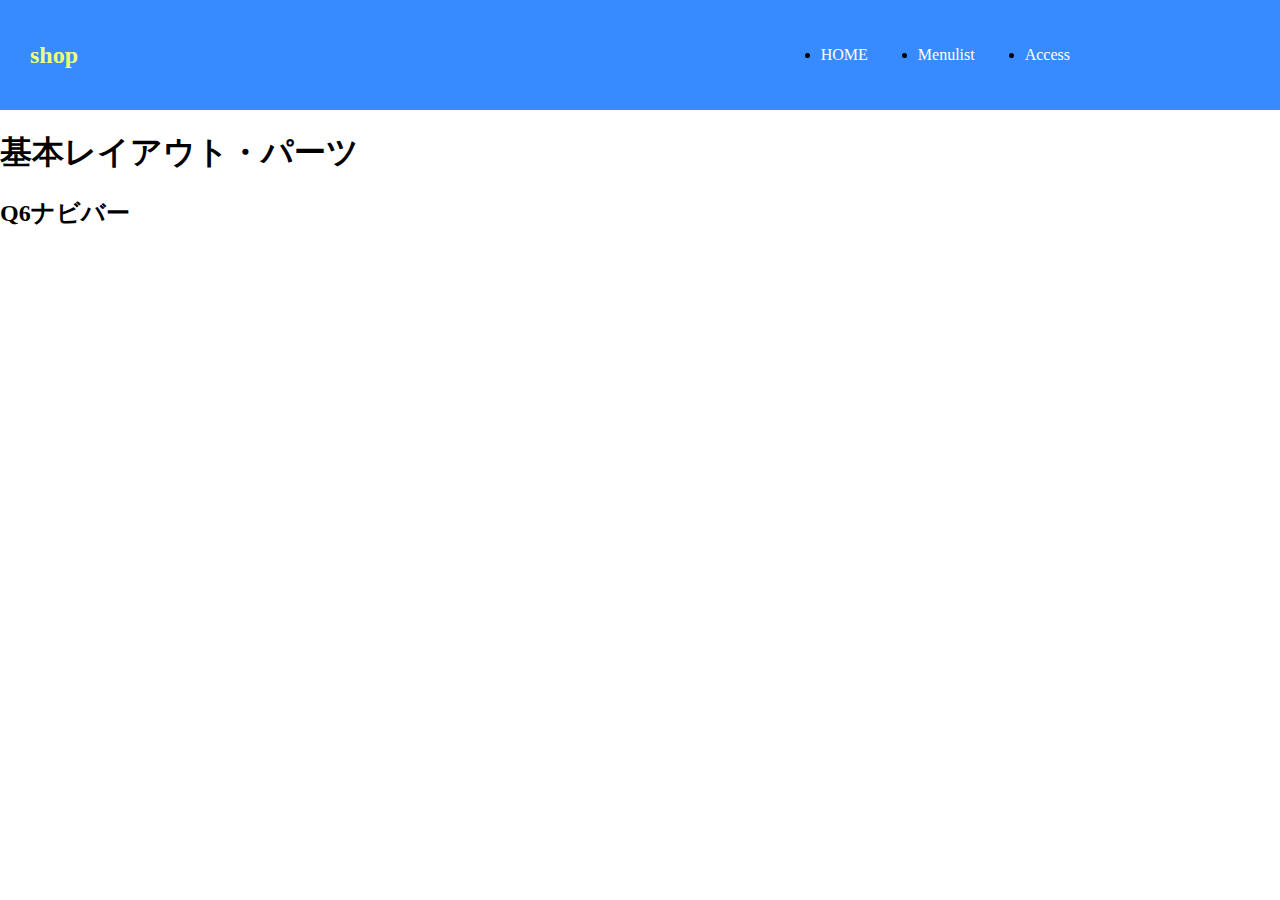
==== q6/q6/index.html @ 4cc2eef8 "Update q6" ====
<!DOCTYPE html>
<html lang="ja">

<head>
  <meta charset="UTF-8">
  <meta name="viewport" content="width=device-width, initial-scale=1.0">
  <link rel="stylesheet" href="./css/reset.css">
  <link rel="stylesheet" href="./css/base.css">
  <link rel="stylesheet" href="./css/style.css">
  <title>LayoutParts-Q3</title>
</head>

<body>
  <!-- Q6回答はここから -->
  <header>
    <div class="top">
      <a class="logo">shop</a>
      <nav>
        <ul class="nav-list">
          <li class="nav-list-item"><a href="#">HOME</a></li>
          <li class="nav-list-item"><a href="#">Menulist</a></li>
          <li class="nav-list-item"><a href="#">Access</a></li>
        </ul>
      </nav>
    </div>
  </header>
  <!-- Q6回答はここまで -->
  <main>
    <div class="wrapper">
      <h1 class="title">基本レイアウト・パーツ</h1>
      <h2 class="sub--title">Q6ナビバー</h2>
    </div>
  </main>
</body>

</html>
---- q6/q6/css/style.css ----
@charset "UTF-8";
body{
	margin:0;
}
header{
	width: 100%;
	background: #388bff;
}
.top{
	display:grid;
	width: 100%;
	max-width: 1100px;
	grid-auto-flow: column;
	align-items: center;
	justify-content: space-between;
}

.logo{
	padding: 30px;
	font-size: 24px;
	font-weight: bold;
	color: #f2ff7b;
}
.nav-list{
	display: grid;
	padding: 30px;
	column-gap: 50px;
	grid-auto-flow: column;

}
.nav-list-item a{
	color: #ffffff;
	text-decoration: none;
}
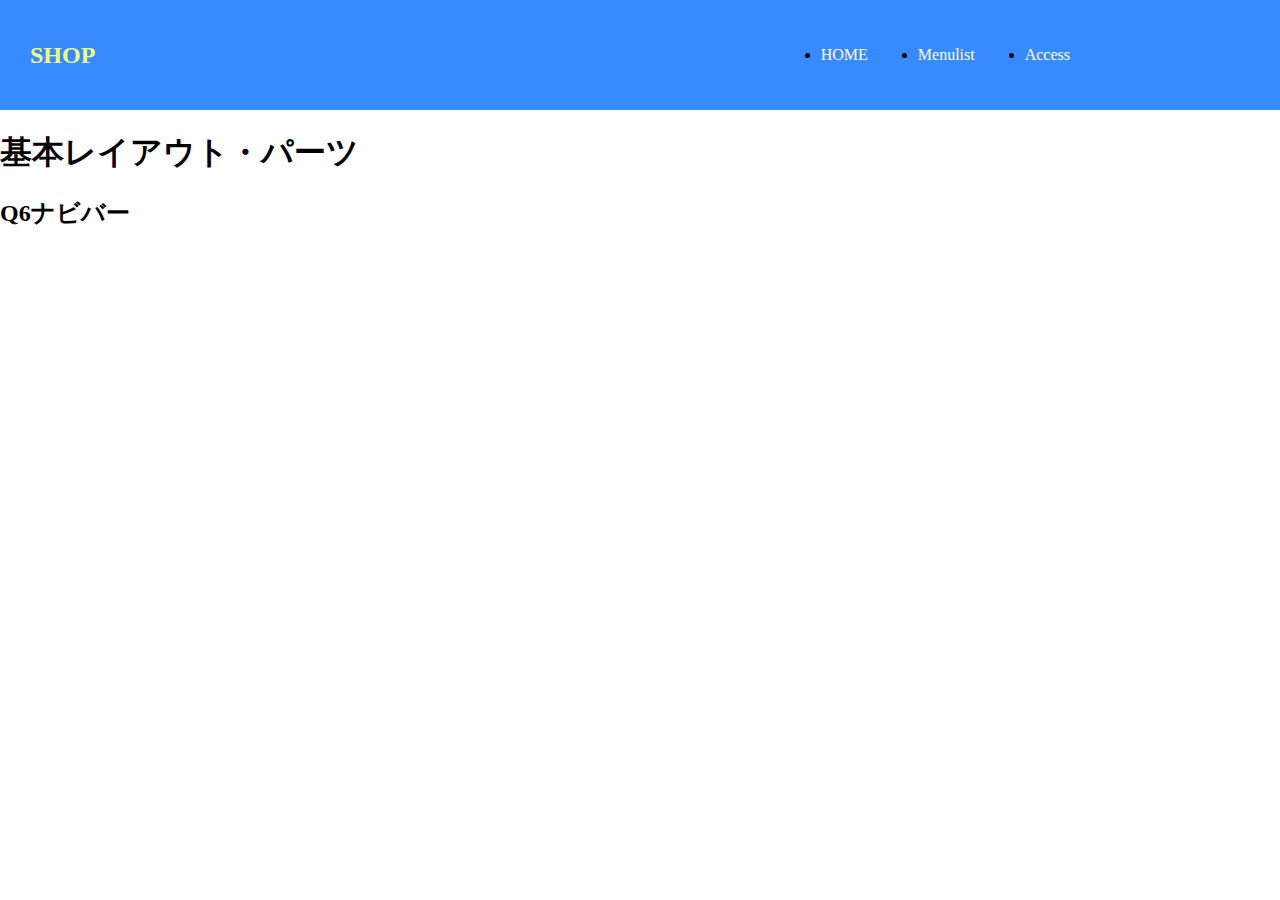
==== commit ad35c79a: "Update index.html" ====
--- a/q6/q6/index.html
+++ b/q6/q6/index.html
@@ -7,14 +7,14 @@
   <link rel="stylesheet" href="./css/reset.css">
   <link rel="stylesheet" href="./css/base.css">
   <link rel="stylesheet" href="./css/style.css">
-  <title>LayoutParts-Q3</title>
+  <title>LayoutParts-Q6</title>
 </head>
 
 <body>
   <!-- Q6回答はここから -->
   <header>
     <div class="top">
-      <a class="logo">shop</a>
+      <a class="logo">SHOP</a>
       <nav>
         <ul class="nav-list">
           <li class="nav-list-item"><a href="#">HOME</a></li>
@@ -33,4 +33,4 @@
   </main>
 </body>
 
-</html>+</html>
--- a/q6/q6/css/style.css
+++ b/q6/q6/css/style.css
@@ -3,13 +3,11 @@
 	margin:0;
 }
 header{
-	width: 100%;
 	background: #388bff;
 }
 .top{
-	display:grid;
-	width: 100%;
-	max-width: 1100px;
+	display:flex;
+	width: 1100px;
 	grid-auto-flow: column;
 	align-items: center;
 	justify-content: space-between;
@@ -22,13 +20,12 @@
 	color: #f2ff7b;
 }
 .nav-list{
-	display: grid;
+	display: flex;
 	padding: 30px;
 	column-gap: 50px;
 	grid-auto-flow: column;
-
 }
 .nav-list-item a{
 	color: #ffffff;
 	text-decoration: none;
-}+}
